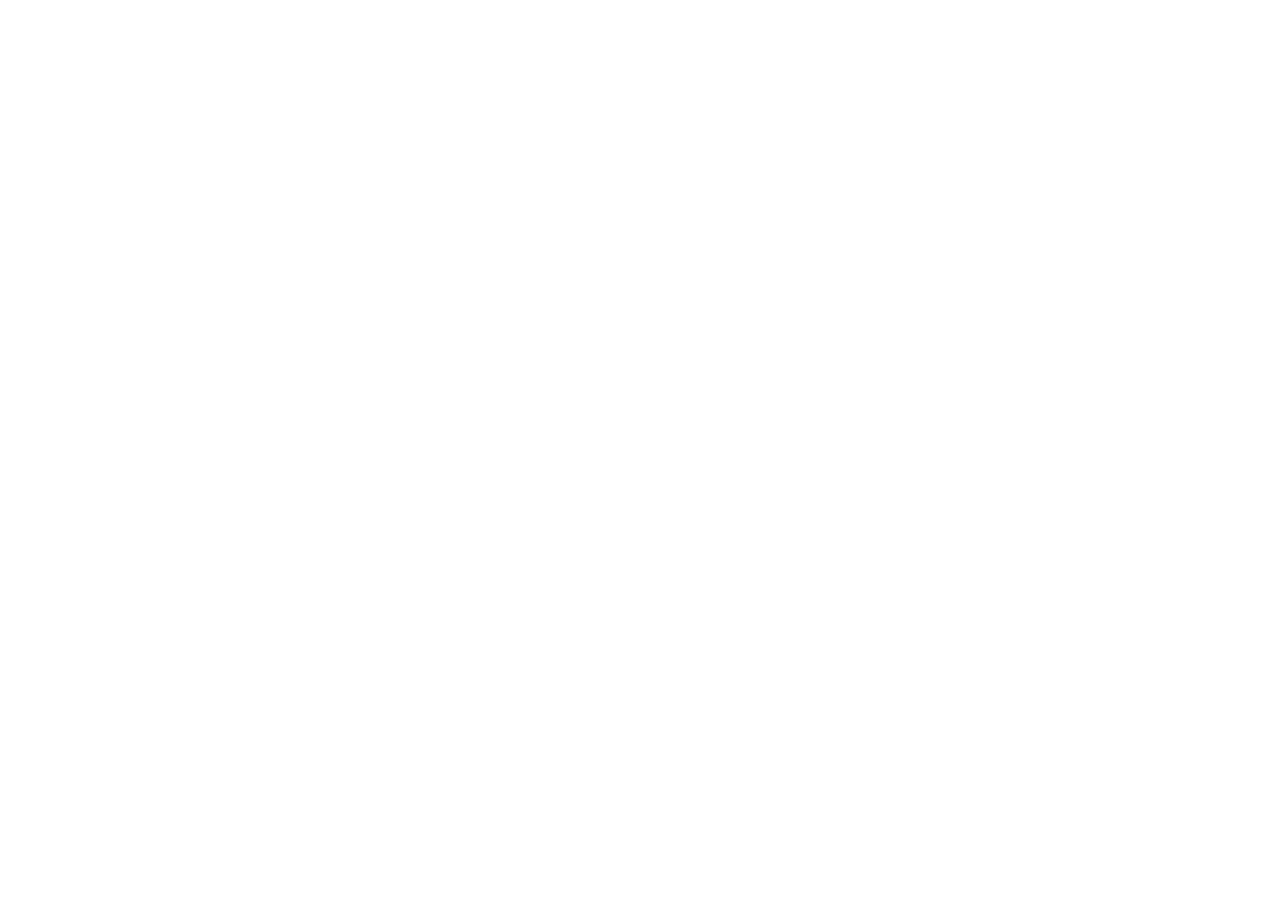
==== HomeWork2/index.html @ 74b2ae9b "The second homework" ====
<!DOCTYPE html>
<html lang="en">
<head>
    <meta charset="UTF-8">
    <meta name="viewport" content="width=device-width, initial-scale=1.0">
    <title>Document</title>
</head>
<body>
    

    <script src="./js/main.js"></script>
</body>
</html>
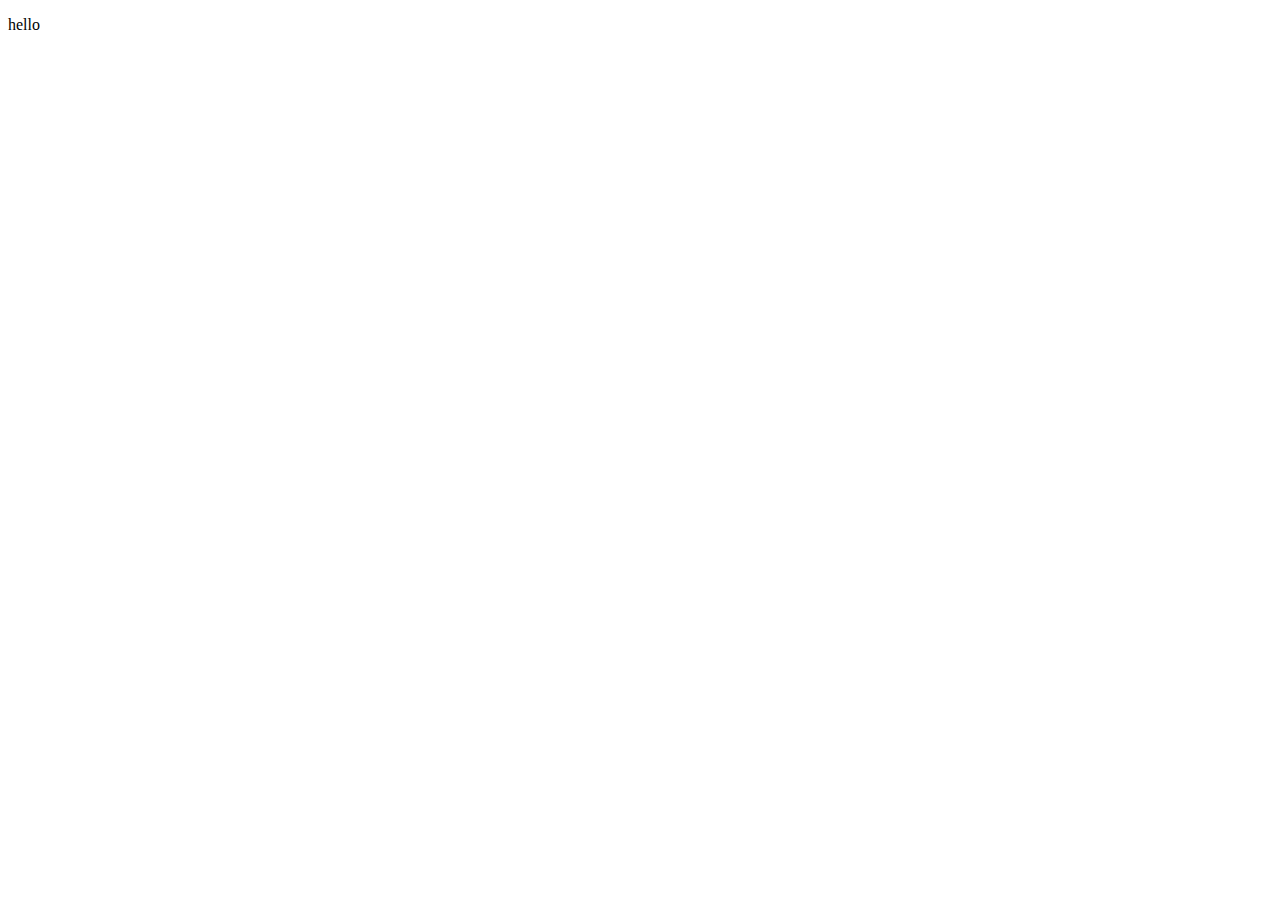
==== commit 9d6c935f: "HomeWork2" ====
--- a/HomeWork2/index.html
+++ b/HomeWork2/index.html
@@ -6,7 +6,7 @@
     <title>Document</title>
 </head>
 <body>
-    
+    <p>hello</p>
 
     <script src="./js/main.js"></script>
 </body>
